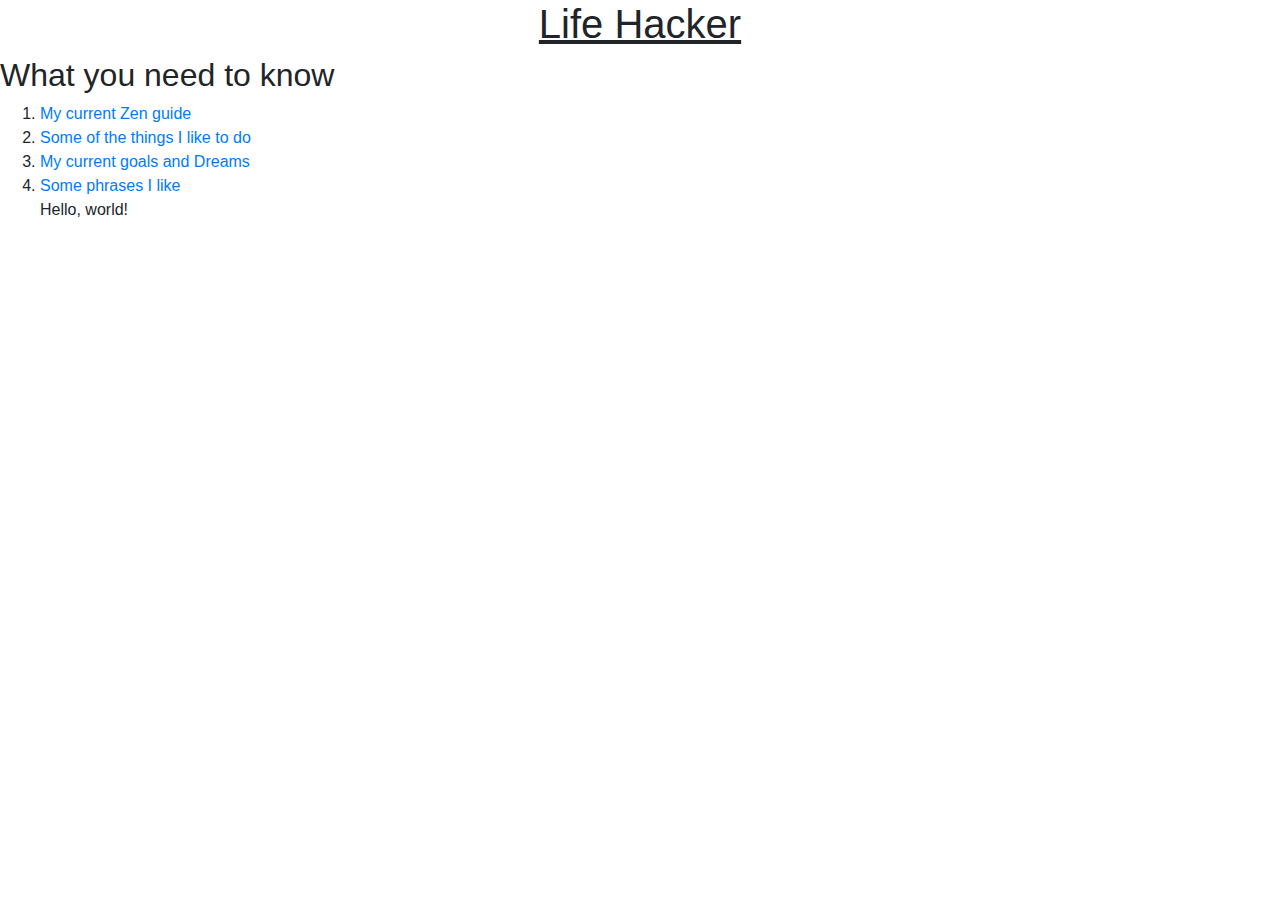
==== index.html @ a0212e31 "first commit" ====
<!DOCTYPE html>
<html>
    <head>
        <title>David Aguirre</title>
        <link href="StyleSheet.css" rel="stylesheet">
<link> 
    </head>
     <li>
       <h1> Life Hacker </h1>

       <link rel="stylesheet" href="https://maxcdn.bootstrapcdn.com/bootstrap/4.0.0/css/bootstrap.min.css" integrity="sha384-Gn5384xqQ1aoWXA+058RXPxPg6fy4IWvTNh0E263XmFcJlSAwiGgFAW/dAiS6JXm" crossorigin="anonymous">
    <body>
      <h2> What you need to know </h2>

      <ol>
        <li> <a href="believes.html"> My current Zen guide </a></li>
        <li> <a href="hobbies.html"> Some of the things I like to do </a></li>
        <li> <a href="dreams.html"> My current goals and Dreams</a></li>
        <li> <a href="phrases.html"> Some phrases I like</a></li>

        Hello, world!
    </body>
</html>
---- StyleSheet.css ----
h1 {
  text-align: center;
  font-size: 1em;
  color: #008;
  margin-bottom: .3em;
  text-decoration: underline;
}

table {
  margin: .3em;
  width: 290px;
}

th {
  padding: .2em;
}

td {
  padding-left: .5em;
  padding-right: .5em;
  border: 1px solid #900;
  background-color: #ffc;
}

#trHeader {
  text-decoration: underline;
  color: #900;
}

.centerCell {
  text-align: center;
}
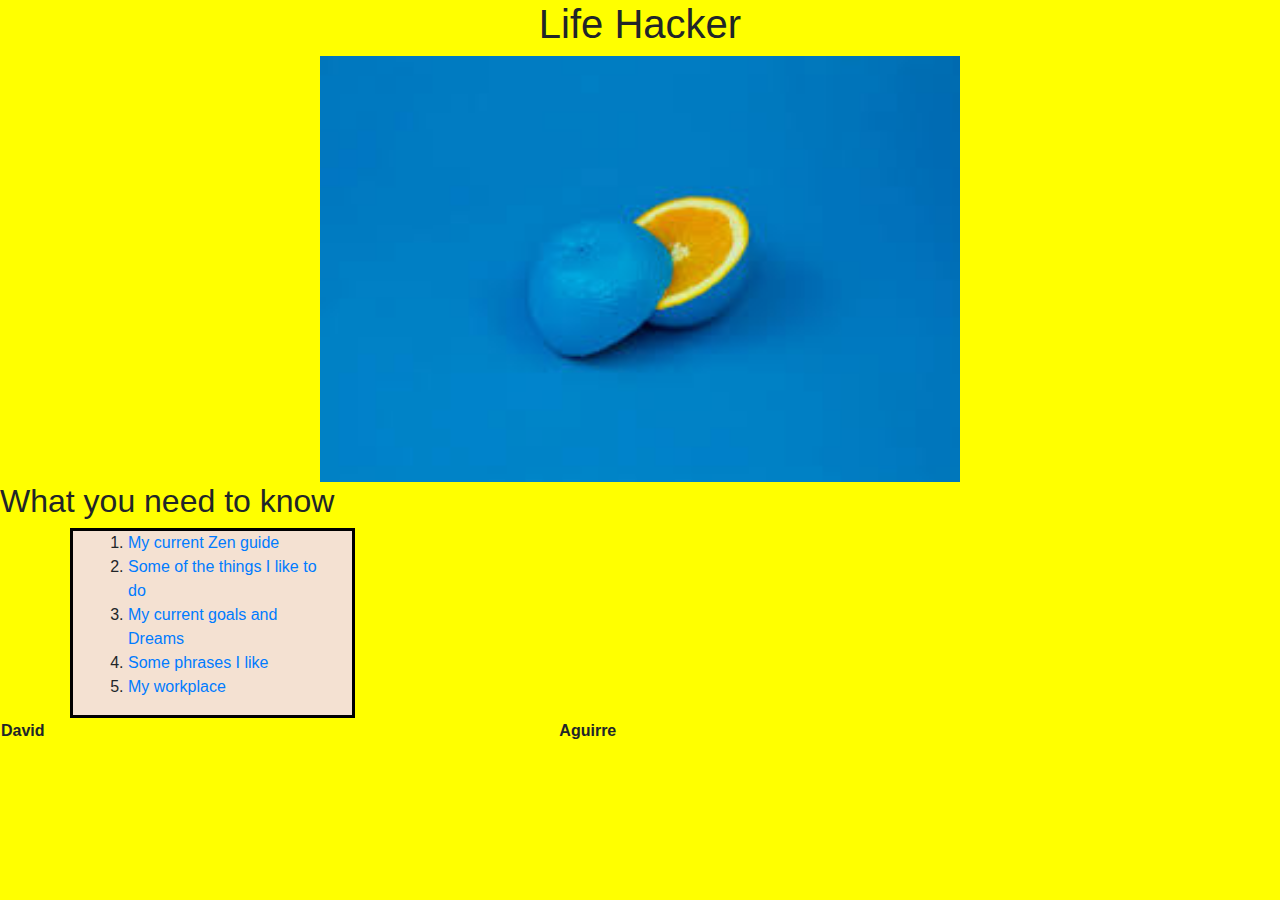
==== commit d26e3897: "Final version" ====
--- a/index.html
+++ b/index.html
@@ -2,22 +2,58 @@
 <html>
     <head>
         <title>David Aguirre</title>
+        <meta name="viewport" content="width=device-width, initial-scale=1.0 ">
+
         <link href="StyleSheet.css" rel="stylesheet">
-<link> 
+
     </head>
      <li>
-       <h1> Life Hacker </h1>
+       <h1 > Life Hacker </h1>
+       <img class="image" src="images/random.jpeg" />
 
        <link rel="stylesheet" href="https://maxcdn.bootstrapcdn.com/bootstrap/4.0.0/css/bootstrap.min.css" integrity="sha384-Gn5384xqQ1aoWXA+058RXPxPg6fy4IWvTNh0E263XmFcJlSAwiGgFAW/dAiS6JXm" crossorigin="anonymous">
+<style>
+
+  @media (min-width : 700px){
+  body {
+    background-color: yellow
+  } }
+
+  @media (max-width : 500px){
+  body {
+    background-color: green
+  } }
+
+</style>
+
+       <h2> What you need to know </h2>
     <body>
-      <h2> What you need to know </h2>
-
+ <div class="container">
+   <div class= "row">
+     <div class= "col-3">
       <ol>
         <li> <a href="believes.html"> My current Zen guide </a></li>
         <li> <a href="hobbies.html"> Some of the things I like to do </a></li>
         <li> <a href="dreams.html"> My current goals and Dreams</a></li>
         <li> <a href="phrases.html"> Some phrases I like</a></li>
+        <li> <a href="testscss.html"> My workplace</a></li>
 
-        Hello, world!
+        </ol>
+      </div>
+
+
+
+  </div>
+</div>
+
+</div>
+
+<table style="width:100%">
+<tr>
+    <th>David</th>
+    <th>Aguirre</th>
+
+  </div>
+
     </body>
 </html>
--- a/StyleSheet.css
+++ b/StyleSheet.css
@@ -1,34 +1,28 @@
-
 
 h1 {
   text-align: center;
-  font-size: 1em;
-  color: #008;
-  margin-bottom: .3em;
-  text-decoration: underline;
 }
 
-table {
-  margin: .3em;
-  width: 290px;
-}
 
-th {
-  padding: .2em;
-}
+.row > div {
+  padding-left: :20px;
+  background-color: #f4e1d2;
+  border: 3px solid black;
+  }
 
-td {
-  padding-left: .5em;
-  padding-right: .5em;
-  border: 1px solid #900;
-  background-color: #ffc;
-}
+  .image {
+    display: block;
+    margin-left: auto;
+    margin-right: auto;
+    width: 50%;
+  }
 
-#trHeader {
-  text-decoration: underline;
-  color: #900;
-}
+  @media (min-width : 801px){
+  body {
+    background-color: #f4e1d2
+  } }
 
-.centerCell {
-  text-align: center;
-}
+  @media (max-width : 700px){
+  body {
+    background-color: #bd5734
+  } }
